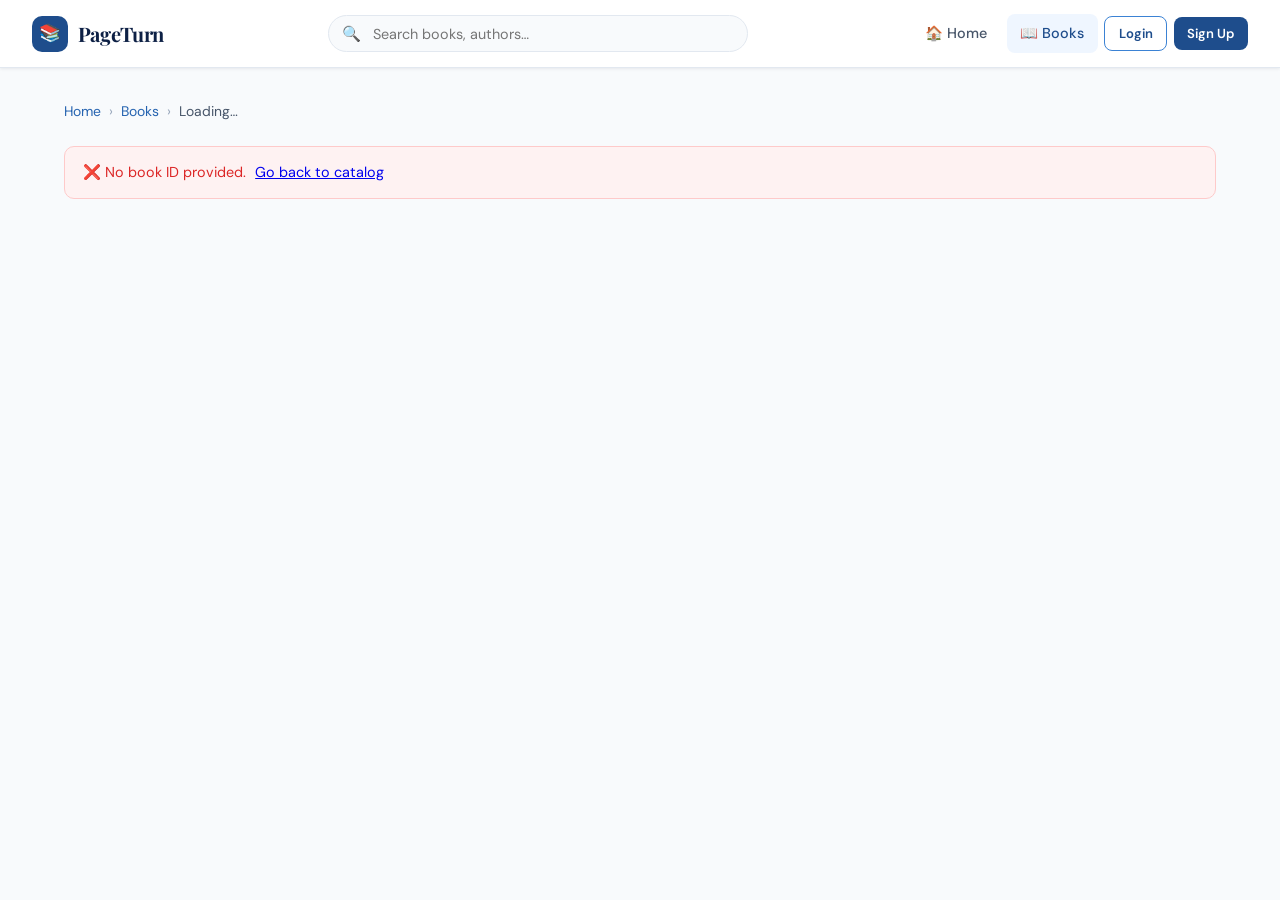
==== bookstore/book.html @ 0c3d793c "Frontend, all HTML/CSS/JS pages for online bookstore" ====
<!DOCTYPE html>
<html lang="en">
<head>
  <meta charset="UTF-8">
  <meta name="viewport" content="width=device-width, initial-scale=1.0">
  <title>Book Detail — PageTurn</title>
  <link rel="stylesheet" href="style.css">
</head>
<body>
  <script src="api.js"></script>
  <script>renderNav('catalog');</script>

  <div class="page">
    <div class="breadcrumb">
      <a href="index.html">Home</a> › <a href="catalog.html">Books</a> › <span id="bc-title">Loading…</span>
    </div>

    <div id="content">
      <div class="spinner"></div>
    </div>
  </div>

  <script>
    const bookId = new URLSearchParams(window.location.search).get('id');

    async function loadBook() {
      if (!bookId) {
        document.getElementById('content').innerHTML = `<div class="alert alert-error">❌ No book ID provided. <a href="catalog.html">Go back to catalog</a></div>`;
        return;
      }

      try {
        const b = await apiFetch(`/books/${bookId}`);
        document.title = `${b.title} — PageTurn`;
        document.getElementById('bc-title').textContent = b.title;

        document.getElementById('content').innerHTML = `
          <div class="book-detail">
            <div>
              <div class="book-detail-cover" style="background:${bookCoverColors(b.id)}">
                ${b.cover_url ? `<img src="${b.cover_url}" alt="${b.title}" style="width:100%;height:100%;object-fit:cover;border-radius:var(--radius)">` : `<span>${bookEmoji(b.category)}</span>`}
              </div>
            </div>

            <div class="book-detail-info">
              <div class="book-category" style="font-size:0.85rem;margin-bottom:0.5rem">${b.category || 'General'}</div>
              <h1>${b.title}</h1>
              <div class="book-detail-author">by <strong>${b.author}</strong></div>

              <div class="book-detail-meta">
                ${b.rating   ? `<span class="meta-chip">★ ${b.rating} Rating</span>` : ''}
                ${b.pages    ? `<span class="meta-chip">📄 ${b.pages} pages</span>` : ''}
                ${b.isbn     ? `<span class="meta-chip">ISBN: ${b.isbn}</span>` : ''}
                ${b.stock !== undefined ? `<span class="meta-chip ${b.stock > 0 ? '' : 'style="background:#fef2f2;color:#dc2626"'}">${b.stock > 0 ? `✅ In Stock (${b.stock})` : '❌ Out of Stock'}</span>` : ''}
              </div>

              <p class="book-detail-description">${b.description || 'No description available for this book.'}</p>

              <div class="book-detail-price">${formatPrice(b.price)}</div>

              <div class="book-detail-actions">
                <button class="btn btn-primary btn-lg" id="add-cart-btn" onclick="addToCart(${b.id})" ${b.stock === 0 ? 'disabled' : ''}>
                  🛒 Add to Cart
                </button>
                <a href="cart.html" class="btn btn-secondary btn-lg">View Cart</a>
              </div>

              <div id="cart-alert" style="margin-top:1rem"></div>
            </div>
          </div>
        `;
      } catch (err) {
        document.getElementById('content').innerHTML = `
          <div class="alert alert-error">❌ ${err.message}. <a href="catalog.html">Back to catalog</a></div>`;
      }
    }

    async function addToCart(id) {
      if (!requireAuth()) return;

      const btn = document.getElementById('add-cart-btn');
      btn.disabled = true;
      btn.textContent = '⏳ Adding…';

      try {
        await apiFetch('/cart/items', {
          method: 'POST',
          body: JSON.stringify({ book_id: id, quantity: 1 }),
        });
        showToast('Added to cart!', 'success');
        btn.textContent = '✅ Added!';
        btn.style.background = 'var(--success)';
        await updateCartBadge();
        setTimeout(() => {
          btn.disabled = false;
          btn.innerHTML = '🛒 Add to Cart';
          btn.style.background = '';
        }, 2000);
      } catch (err) {
        showToast(err.message, 'error');
        btn.disabled = false;
        btn.textContent = '🛒 Add to Cart';
      }
    }

    loadBook();
  </script>
</body>
</html>
---- bookstore/style.css ----
@import url('https://fonts.googleapis.com/css2?family=Playfair+Display:wght@400;600;700;900&family=DM+Sans:wght@300;400;500;600&display=swap');

:root {
  --blue-900: #0a1628;
  --blue-800: #0d2045;
  --blue-700: #1a3a6b;
  --blue-600: #1e4d8c;
  --blue-500: #2563b0;
  --blue-400: #3b82d4;
  --blue-300: #93c5fd;
  --blue-100: #dbeafe;
  --blue-50:  #eff6ff;
  --white:    #ffffff;
  --gray-50:  #f8fafc;
  --gray-100: #f1f5f9;
  --gray-200: #e2e8f0;
  --gray-400: #94a3b8;
  --gray-600: #475569;
  --gray-800: #1e293b;
  --accent:   #f59e0b;
  --danger:   #ef4444;
  --success:  #22c55e;
  --shadow-sm: 0 1px 3px rgba(10,22,40,0.08);
  --shadow-md: 0 4px 16px rgba(10,22,40,0.12);
  --shadow-lg: 0 8px 32px rgba(10,22,40,0.16);
  --radius:   12px;
  --radius-lg: 20px;
  --transition: all 0.25s cubic-bezier(0.4,0,0.2,1);
}

*, *::before, *::after { box-sizing: border-box; margin: 0; padding: 0; }

html { scroll-behavior: smooth; }

body {
  font-family: 'DM Sans', sans-serif;
  background: var(--gray-50);
  color: var(--gray-800);
  min-height: 100vh;
  line-height: 1.6;
}

/* ─── NAVBAR ─── */
.navbar {
  position: sticky;
  top: 0;
  z-index: 100;
  background: var(--white);
  border-bottom: 1px solid var(--gray-200);
  box-shadow: var(--shadow-sm);
  padding: 0 2rem;
  height: 68px;
  display: flex;
  align-items: center;
  justify-content: space-between;
  gap: 1.5rem;
}

.nav-brand {
  display: flex;
  align-items: center;
  gap: 0.6rem;
  text-decoration: none;
  flex-shrink: 0;
}
.nav-brand .brand-icon {
  width: 36px; height: 36px;
  background: var(--blue-600);
  border-radius: 10px;
  display: flex; align-items: center; justify-content: center;
  font-size: 1.1rem;
}
.nav-brand .brand-name {
  font-family: 'Playfair Display', serif;
  font-weight: 700;
  font-size: 1.25rem;
  color: var(--blue-800);
  letter-spacing: -0.3px;
}

.nav-search {
  flex: 1;
  max-width: 420px;
  position: relative;
}
.nav-search input {
  width: 100%;
  padding: 0.55rem 1rem 0.55rem 2.8rem;
  border: 1.5px solid var(--gray-200);
  border-radius: 50px;
  font-family: 'DM Sans', sans-serif;
  font-size: 0.9rem;
  background: var(--gray-50);
  color: var(--gray-800);
  transition: var(--transition);
  outline: none;
}
.nav-search input:focus {
  border-color: var(--blue-400);
  background: var(--white);
  box-shadow: 0 0 0 3px rgba(37,99,176,0.1);
}
.nav-search .search-icon {
  position: absolute;
  left: 0.9rem;
  top: 50%; transform: translateY(-50%);
  color: var(--gray-400);
  font-size: 0.95rem;
  pointer-events: none;
}

.nav-links {
  display: flex;
  align-items: center;
  gap: 0.4rem;
}
.nav-link {
  display: flex;
  align-items: center;
  gap: 0.35rem;
  padding: 0.5rem 0.85rem;
  border-radius: 8px;
  text-decoration: none;
  font-size: 0.9rem;
  font-weight: 500;
  color: var(--gray-600);
  transition: var(--transition);
  white-space: nowrap;
}
.nav-link:hover { background: var(--blue-50); color: var(--blue-600); }
.nav-link.active { background: var(--blue-50); color: var(--blue-600); }

.cart-badge {
  position: relative;
}
.cart-badge .badge {
  position: absolute;
  top: -4px; right: -4px;
  background: var(--blue-600);
  color: white;
  font-size: 0.65rem;
  font-weight: 700;
  width: 18px; height: 18px;
  border-radius: 50%;
  display: flex; align-items: center; justify-content: center;
  border: 2px solid white;
}

.btn {
  display: inline-flex;
  align-items: center;
  gap: 0.4rem;
  padding: 0.6rem 1.25rem;
  border-radius: 8px;
  font-family: 'DM Sans', sans-serif;
  font-size: 0.9rem;
  font-weight: 600;
  cursor: pointer;
  border: none;
  transition: var(--transition);
  text-decoration: none;
  white-space: nowrap;
}
.btn-primary {
  background: var(--blue-600);
  color: white;
}
.btn-primary:hover { background: var(--blue-700); transform: translateY(-1px); box-shadow: var(--shadow-md); }
.btn-secondary {
  background: var(--blue-50);
  color: var(--blue-700);
  border: 1.5px solid var(--blue-200, #bfdbfe);
}
.btn-secondary:hover { background: var(--blue-100); }
.btn-danger { background: var(--danger); color: white; }
.btn-danger:hover { background: #dc2626; }
.btn-outline {
  background: transparent;
  color: var(--blue-600);
  border: 1.5px solid var(--blue-400);
}
.btn-outline:hover { background: var(--blue-50); }
.btn-sm { padding: 0.4rem 0.85rem; font-size: 0.82rem; }
.btn-lg { padding: 0.8rem 1.8rem; font-size: 1rem; border-radius: 10px; }
.btn:disabled { opacity: 0.55; cursor: not-allowed; transform: none !important; }

/* ─── TOAST ─── */
#toast-container {
  position: fixed;
  top: 80px; right: 1.5rem;
  z-index: 9999;
  display: flex; flex-direction: column; gap: 0.6rem;
}
.toast {
  display: flex; align-items: center; gap: 0.7rem;
  padding: 0.85rem 1.2rem;
  background: var(--white);
  border-radius: var(--radius);
  box-shadow: var(--shadow-lg);
  border-left: 4px solid var(--blue-500);
  font-size: 0.9rem;
  font-weight: 500;
  min-width: 260px;
  animation: slideIn 0.3s ease;
}
.toast.success { border-color: var(--success); }
.toast.error   { border-color: var(--danger); }
@keyframes slideIn { from { opacity:0; transform:translateX(30px); } to { opacity:1; transform:translateX(0); } }
@keyframes slideOut { from { opacity:1; transform:translateX(0); } to { opacity:0; transform:translateX(30px); } }

/* ─── PAGE WRAPPER ─── */
.page { max-width: 1200px; margin: 0 auto; padding: 2rem 1.5rem; }
.page-header { margin-bottom: 2rem; }
.page-header h1 {
  font-family: 'Playfair Display', serif;
  font-size: 2rem;
  font-weight: 700;
  color: var(--blue-900);
  margin-bottom: 0.3rem;
}
.page-header p { color: var(--gray-600); font-size: 0.95rem; }

/* ─── AUTH PAGES ─── */
.auth-page {
  min-height: 100vh;
  display: flex;
  align-items: center;
  justify-content: center;
  background: linear-gradient(135deg, var(--blue-900) 0%, var(--blue-700) 50%, var(--blue-500) 100%);
  padding: 2rem;
  position: relative;
  overflow: hidden;
}
.auth-page::before {
  content: '';
  position: absolute;
  inset: 0;
  background: url("data:image/svg+xml,%3Csvg width='60' height='60' viewBox='0 0 60 60' xmlns='http://www.w3.org/2000/svg'%3E%3Cg fill='none' fill-rule='evenodd'%3E%3Cg fill='%23ffffff' fill-opacity='0.04'%3E%3Cpath d='M36 34v-4h-2v4h-4v2h4v4h2v-4h4v-2h-4zm0-30V0h-2v4h-4v2h4v4h2V6h4V4h-4zM6 34v-4H4v4H0v2h4v4h2v-4h4v-2H6zM6 4V0H4v4H0v2h4v4h2V6h4V4H6z'/%3E%3C/g%3E%3C/g%3E%3C/svg%3E");
}
.auth-card {
  background: var(--white);
  border-radius: var(--radius-lg);
  padding: 2.5rem;
  width: 100%;
  max-width: 440px;
  box-shadow: 0 24px 64px rgba(10,22,40,0.4);
  position: relative;
  z-index: 1;
}
.auth-brand {
  display: flex;
  align-items: center;
  gap: 0.7rem;
  margin-bottom: 2rem;
  justify-content: center;
}
.auth-brand .brand-icon {
  width: 44px; height: 44px;
  background: var(--blue-600);
  border-radius: 12px;
  display: flex; align-items: center; justify-content: center;
  font-size: 1.3rem;
}
.auth-brand .brand-name {
  font-family: 'Playfair Display', serif;
  font-weight: 700;
  font-size: 1.4rem;
  color: var(--blue-900);
}
.auth-title {
  font-family: 'Playfair Display', serif;
  font-size: 1.7rem;
  font-weight: 700;
  color: var(--blue-900);
  margin-bottom: 0.3rem;
  text-align: center;
}
.auth-subtitle { color: var(--gray-600); font-size: 0.92rem; text-align: center; margin-bottom: 2rem; }

.form-group { margin-bottom: 1.1rem; }
.form-label {
  display: block;
  font-size: 0.85rem;
  font-weight: 600;
  color: var(--gray-600);
  margin-bottom: 0.4rem;
  text-transform: uppercase;
  letter-spacing: 0.5px;
}
.form-control {
  width: 100%;
  padding: 0.75rem 1rem;
  border: 1.5px solid var(--gray-200);
  border-radius: 10px;
  font-family: 'DM Sans', sans-serif;
  font-size: 0.95rem;
  color: var(--gray-800);
  background: var(--white);
  outline: none;
  transition: var(--transition);
}
.form-control:focus {
  border-color: var(--blue-500);
  box-shadow: 0 0 0 3px rgba(37,99,176,0.12);
}
.form-control.error { border-color: var(--danger); }
.form-error { color: var(--danger); font-size: 0.82rem; margin-top: 0.3rem; display: none; }
.form-error.show { display: block; }

.divider { display: flex; align-items: center; gap: 1rem; margin: 1.5rem 0; }
.divider::before, .divider::after { content: ''; flex: 1; height: 1px; background: var(--gray-200); }
.divider span { color: var(--gray-400); font-size: 0.85rem; }

.auth-footer { text-align: center; margin-top: 1.5rem; font-size: 0.9rem; color: var(--gray-600); }
.auth-footer a { color: var(--blue-600); font-weight: 600; text-decoration: none; }
.auth-footer a:hover { text-decoration: underline; }

/* ─── BOOK CARD ─── */
.books-grid {
  display: grid;
  grid-template-columns: repeat(auto-fill, minmax(200px, 1fr));
  gap: 1.5rem;
}
.book-card {
  background: var(--white);
  border-radius: var(--radius);
  overflow: hidden;
  box-shadow: var(--shadow-sm);
  border: 1px solid var(--gray-200);
  transition: var(--transition);
  cursor: pointer;
  display: flex;
  flex-direction: column;
}
.book-card:hover { transform: translateY(-4px); box-shadow: var(--shadow-lg); border-color: var(--blue-300); }

.book-cover {
  aspect-ratio: 3/4;
  background: linear-gradient(135deg, var(--blue-600), var(--blue-800));
  display: flex;
  align-items: center;
  justify-content: center;
  font-size: 3rem;
  position: relative;
  overflow: hidden;
}
.book-cover::after {
  content: '';
  position: absolute;
  inset: 0;
  background: linear-gradient(135deg, rgba(255,255,255,0.1) 0%, transparent 50%);
}
.book-cover img { width: 100%; height: 100%; object-fit: cover; }
.book-badge {
  position: absolute;
  top: 0.6rem; right: 0.6rem;
  background: var(--accent);
  color: white;
  font-size: 0.72rem;
  font-weight: 700;
  padding: 0.2rem 0.5rem;
  border-radius: 6px;
  z-index: 1;
}

.book-info { padding: 1rem; flex: 1; display: flex; flex-direction: column; }
.book-category {
  font-size: 0.75rem;
  font-weight: 600;
  color: var(--blue-500);
  text-transform: uppercase;
  letter-spacing: 0.5px;
  margin-bottom: 0.3rem;
}
.book-title {
  font-family: 'Playfair Display', serif;
  font-size: 0.95rem;
  font-weight: 700;
  color: var(--blue-900);
  margin-bottom: 0.2rem;
  line-height: 1.3;
}
.book-author { font-size: 0.82rem; color: var(--gray-600); margin-bottom: 0.7rem; flex: 1; }
.book-footer { display: flex; align-items: center; justify-content: space-between; margin-top: auto; }
.book-price {
  font-size: 1.05rem;
  font-weight: 700;
  color: var(--blue-700);
}
.book-rating { display: flex; align-items: center; gap: 0.2rem; font-size: 0.8rem; color: var(--accent); }

/* ─── HERO ─── */
.hero {
  background: linear-gradient(135deg, var(--blue-900) 0%, var(--blue-700) 60%, var(--blue-500) 100%);
  border-radius: var(--radius-lg);
  padding: 3.5rem 3rem;
  margin-bottom: 2.5rem;
  display: flex;
  align-items: center;
  justify-content: space-between;
  gap: 2rem;
  overflow: hidden;
  position: relative;
}
.hero::before {
  content: '';
  position: absolute;
  top: -50%; right: -10%;
  width: 500px; height: 500px;
  background: radial-gradient(circle, rgba(255,255,255,0.06) 0%, transparent 60%);
  pointer-events: none;
}
.hero-text h1 {
  font-family: 'Playfair Display', serif;
  font-size: 2.6rem;
  font-weight: 900;
  color: white;
  line-height: 1.15;
  margin-bottom: 0.8rem;
}
.hero-text p { color: var(--blue-300); font-size: 1rem; max-width: 420px; margin-bottom: 1.5rem; }
.hero-icon { font-size: 7rem; opacity: 0.2; flex-shrink: 0; }

/* ─── FILTER BAR ─── */
.filter-bar {
  display: flex;
  align-items: center;
  gap: 1rem;
  margin-bottom: 2rem;
  flex-wrap: wrap;
}
.filter-select {
  padding: 0.55rem 1rem;
  border: 1.5px solid var(--gray-200);
  border-radius: 8px;
  font-family: 'DM Sans', sans-serif;
  font-size: 0.88rem;
  color: var(--gray-800);
  background: var(--white);
  cursor: pointer;
  outline: none;
  transition: var(--transition);
}
.filter-select:focus { border-color: var(--blue-400); }
.filter-label { font-size: 0.88rem; font-weight: 600; color: var(--gray-600); }
.results-count { margin-left: auto; font-size: 0.88rem; color: var(--gray-400); }

/* ─── BOOK DETAIL ─── */
.book-detail {
  display: grid;
  grid-template-columns: 280px 1fr;
  gap: 3rem;
  background: var(--white);
  border-radius: var(--radius-lg);
  padding: 2.5rem;
  box-shadow: var(--shadow-md);
}
.book-detail-cover {
  aspect-ratio: 3/4;
  background: linear-gradient(135deg, var(--blue-600), var(--blue-900));
  border-radius: var(--radius);
  display: flex; align-items: center; justify-content: center;
  font-size: 5rem;
  box-shadow: var(--shadow-lg);
}
.book-detail-info h1 {
  font-family: 'Playfair Display', serif;
  font-size: 2.2rem;
  font-weight: 700;
  color: var(--blue-900);
  line-height: 1.2;
  margin-bottom: 0.5rem;
}
.book-detail-author { color: var(--gray-600); font-size: 1.05rem; margin-bottom: 1rem; }
.book-detail-meta { display: flex; gap: 1rem; flex-wrap: wrap; margin-bottom: 1.5rem; }
.meta-chip {
  display: flex; align-items: center; gap: 0.3rem;
  background: var(--blue-50);
  color: var(--blue-700);
  padding: 0.35rem 0.75rem;
  border-radius: 20px;
  font-size: 0.83rem;
  font-weight: 600;
}
.book-detail-description { color: var(--gray-600); line-height: 1.8; margin-bottom: 2rem; font-size: 0.95rem; }
.book-detail-price { font-size: 2.2rem; font-weight: 800; color: var(--blue-700); margin-bottom: 1.5rem; }
.book-detail-actions { display: flex; gap: 1rem; flex-wrap: wrap; }

/* ─── CART ─── */
.cart-layout { display: grid; grid-template-columns: 1fr 340px; gap: 2rem; }
.cart-item {
  background: var(--white);
  border-radius: var(--radius);
  padding: 1.25rem;
  display: flex;
  align-items: center;
  gap: 1.2rem;
  border: 1px solid var(--gray-200);
  margin-bottom: 1rem;
  transition: var(--transition);
}
.cart-item:hover { box-shadow: var(--shadow-md); border-color: var(--blue-200); }
.cart-item-cover {
  width: 70px; height: 90px;
  border-radius: 8px;
  background: linear-gradient(135deg, var(--blue-600), var(--blue-800));
  display: flex; align-items: center; justify-content: center;
  font-size: 2rem;
  flex-shrink: 0;
}
.cart-item-info { flex: 1; }
.cart-item-title { font-family: 'Playfair Display', serif; font-weight: 700; color: var(--blue-900); margin-bottom: 0.2rem; }
.cart-item-author { font-size: 0.85rem; color: var(--gray-600); margin-bottom: 0.5rem; }
.cart-item-price { font-weight: 700; color: var(--blue-700); }
.cart-item-qty {
  display: flex; align-items: center; gap: 0.5rem;
}
.qty-btn {
  width: 30px; height: 30px;
  border-radius: 6px;
  border: 1.5px solid var(--gray-200);
  background: var(--white);
  cursor: pointer;
  font-size: 1rem;
  display: flex; align-items: center; justify-content: center;
  transition: var(--transition);
  color: var(--gray-600);
}
.qty-btn:hover { border-color: var(--blue-400); color: var(--blue-600); background: var(--blue-50); }
.qty-num { font-weight: 700; min-width: 24px; text-align: center; }

.cart-summary {
  background: var(--white);
  border-radius: var(--radius-lg);
  padding: 1.8rem;
  border: 1px solid var(--gray-200);
  position: sticky;
  top: 88px;
  height: fit-content;
  box-shadow: var(--shadow-md);
}
.summary-title {
  font-family: 'Playfair Display', serif;
  font-size: 1.3rem;
  font-weight: 700;
  color: var(--blue-900);
  margin-bottom: 1.5rem;
  padding-bottom: 1rem;
  border-bottom: 1px solid var(--gray-200);
}
.summary-row {
  display: flex; justify-content: space-between;
  margin-bottom: 0.8rem;
  font-size: 0.92rem;
  color: var(--gray-600);
}
.summary-row.total {
  font-size: 1.15rem;
  font-weight: 700;
  color: var(--blue-900);
  margin-top: 1rem;
  padding-top: 1rem;
  border-top: 1px solid var(--gray-200);
}
.summary-row .val { font-weight: 600; color: var(--gray-800); }
.summary-row.total .val { color: var(--blue-700); }

/* ─── ORDER ─── */
.order-success {
  text-align: center;
  background: var(--white);
  border-radius: var(--radius-lg);
  padding: 4rem 2rem;
  max-width: 520px;
  margin: 0 auto;
  box-shadow: var(--shadow-md);
}
.success-icon {
  width: 80px; height: 80px;
  background: #dcfce7;
  border-radius: 50%;
  display: flex; align-items: center; justify-content: center;
  font-size: 2.5rem;
  margin: 0 auto 1.5rem;
}
.order-card {
  background: var(--white);
  border-radius: var(--radius);
  border: 1px solid var(--gray-200);
  overflow: hidden;
  margin-bottom: 1rem;
  box-shadow: var(--shadow-sm);
  transition: var(--transition);
}
.order-card:hover { box-shadow: var(--shadow-md); }
.order-header {
  display: flex;
  align-items: center;
  justify-content: space-between;
  padding: 1.1rem 1.3rem;
  background: var(--gray-50);
  border-bottom: 1px solid var(--gray-200);
}
.order-id { font-weight: 700; color: var(--blue-900); font-size: 0.92rem; }
.order-status {
  padding: 0.25rem 0.75rem;
  border-radius: 20px;
  font-size: 0.78rem;
  font-weight: 700;
  text-transform: uppercase;
  letter-spacing: 0.5px;
}
.status-pending  { background: #fef3c7; color: #b45309; }
.status-confirmed{ background: #dbeafe; color: var(--blue-700); }
.status-shipped  { background: #d1fae5; color: #047857; }
.status-delivered{ background: #dcfce7; color: #166534; }
.order-body { padding: 1.1rem 1.3rem; }

/* ─── EMPTY STATE ─── */
.empty-state {
  text-align: center;
  padding: 4rem 2rem;
  color: var(--gray-400);
}
.empty-icon { font-size: 4rem; margin-bottom: 1rem; opacity: 0.5; }
.empty-state h3 { font-family: 'Playfair Display', serif; color: var(--gray-600); margin-bottom: 0.5rem; }

/* ─── LOADING SPINNER ─── */
.spinner {
  width: 40px; height: 40px;
  border: 3px solid var(--gray-200);
  border-top-color: var(--blue-500);
  border-radius: 50%;
  animation: spin 0.7s linear infinite;
  margin: 4rem auto;
}
@keyframes spin { to { transform: rotate(360deg); } }

/* ─── MODAL ─── */
.modal-overlay {
  position: fixed; inset: 0;
  background: rgba(10,22,40,0.6);
  backdrop-filter: blur(4px);
  z-index: 200;
  display: flex; align-items: center; justify-content: center;
  padding: 1rem;
  opacity: 0; pointer-events: none;
  transition: opacity 0.25s;
}
.modal-overlay.open { opacity: 1; pointer-events: all; }
.modal {
  background: var(--white);
  border-radius: var(--radius-lg);
  padding: 2rem;
  width: 100%;
  max-width: 480px;
  box-shadow: 0 24px 64px rgba(10,22,40,0.35);
  transform: scale(0.95);
  transition: transform 0.25s;
}
.modal-overlay.open .modal { transform: scale(1); }
.modal-header {
  display: flex; align-items: center; justify-content: space-between;
  margin-bottom: 1.5rem;
}
.modal-title { font-family: 'Playfair Display', serif; font-size: 1.4rem; font-weight: 700; color: var(--blue-900); }
.modal-close {
  background: none; border: none; cursor: pointer;
  font-size: 1.4rem; color: var(--gray-400); line-height: 1;
  transition: var(--transition);
}
.modal-close:hover { color: var(--gray-800); }

/* ─── SECTION HEADER ─── */
.section-header {
  display: flex; align-items: center; justify-content: space-between;
  margin-bottom: 1.2rem;
}
.section-header h2 {
  font-family: 'Playfair Display', serif;
  font-size: 1.5rem;
  font-weight: 700;
  color: var(--blue-900);
}

/* ─── BREADCRUMB ─── */
.breadcrumb {
  display: flex; align-items: center; gap: 0.5rem;
  font-size: 0.87rem;
  color: var(--gray-400);
  margin-bottom: 1.5rem;
}
.breadcrumb a { color: var(--blue-500); text-decoration: none; }
.breadcrumb a:hover { text-decoration: underline; }
.breadcrumb span { color: var(--gray-600); }

/* ─── ALERT ─── */
.alert {
  padding: 0.85rem 1.1rem;
  border-radius: 10px;
  font-size: 0.9rem;
  margin-bottom: 1rem;
  display: flex; align-items: center; gap: 0.6rem;
}
.alert-error   { background: #fef2f2; color: #dc2626; border: 1px solid #fecaca; }
.alert-success { background: #f0fdf4; color: #15803d; border: 1px solid #bbf7d0; }
.alert-info    { background: var(--blue-50); color: var(--blue-700); border: 1px solid var(--blue-100); }

/* ─── RESPONSIVE ─── */
@media (max-width: 900px) {
  .cart-layout { grid-template-columns: 1fr; }
  .book-detail { grid-template-columns: 1fr; }
  .book-detail-cover { max-width: 220px; margin: 0 auto; }
  .hero { flex-direction: column; text-align: center; }
  .hero-text h1 { font-size: 1.9rem; }
  .hero-icon { display: none; }
}
@media (max-width: 600px) {
  .navbar { padding: 0 1rem; }
  .nav-search { display: none; }
  .page { padding: 1.25rem 1rem; }
  .books-grid { grid-template-columns: repeat(2, 1fr); gap: 1rem; }
}
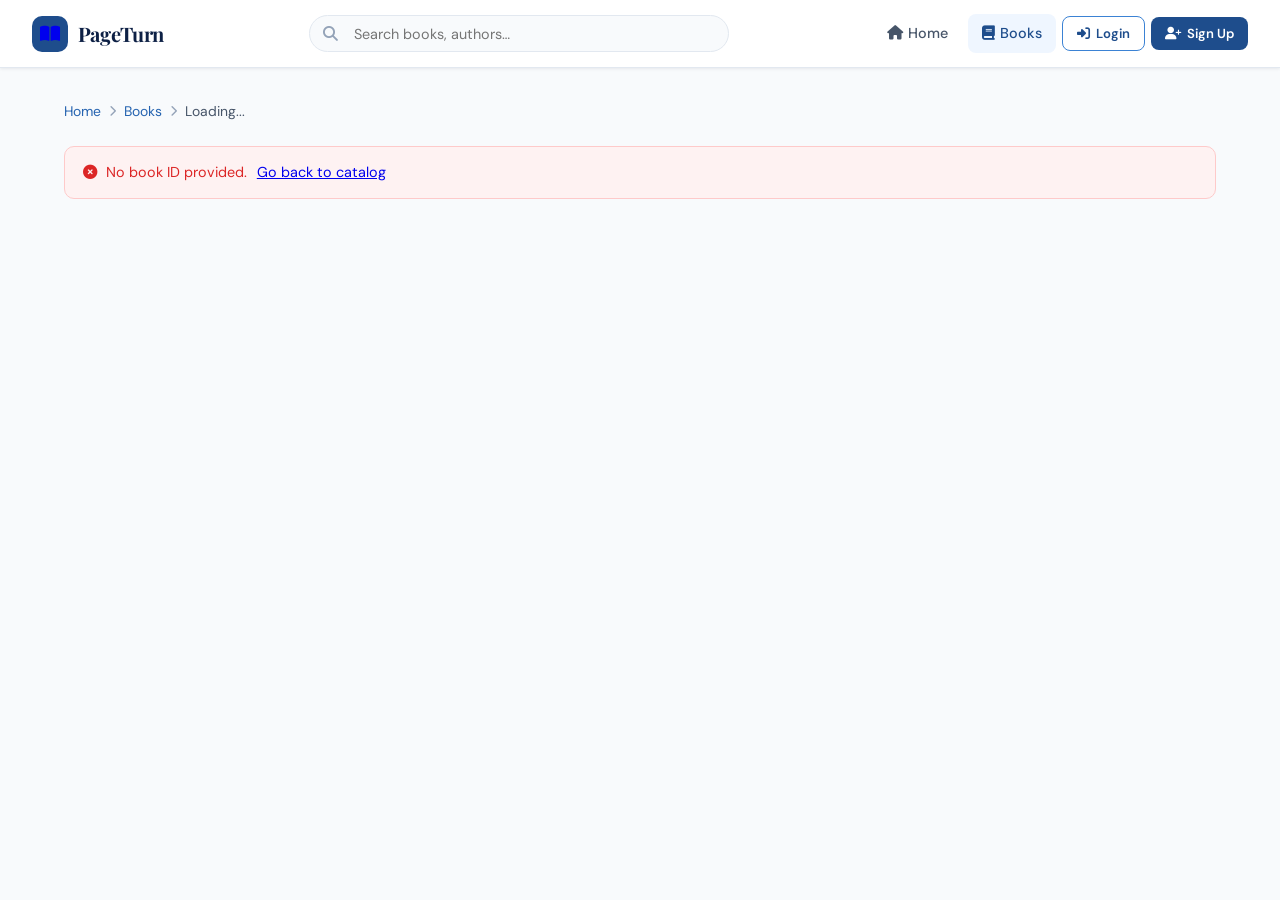
==== commit b49d5274: "update for UI/UX and integration enhancment" ====
--- a/bookstore/book.html
+++ b/bookstore/book.html
@@ -4,6 +4,7 @@
   <meta charset="UTF-8">
   <meta name="viewport" content="width=device-width, initial-scale=1.0">
   <title>Book Detail — PageTurn</title>
+  <link rel="stylesheet" href="https://cdnjs.cloudflare.com/ajax/libs/font-awesome/6.5.0/css/all.min.css">
   <link rel="stylesheet" href="style.css">
 </head>
 <body>
@@ -12,7 +13,7 @@
 
   <div class="page">
     <div class="breadcrumb">
-      <a href="index.html">Home</a> › <a href="catalog.html">Books</a> › <span id="bc-title">Loading…</span>
+      <a href="index.html">Home</a> <i class="fa-solid fa-chevron-right" style="font-size:0.7rem"></i> <a href="catalog.html">Books</a> <i class="fa-solid fa-chevron-right" style="font-size:0.7rem"></i> <span id="bc-title">Loading...</span>
     </div>
 
     <div id="content">
@@ -25,7 +26,7 @@
 
     async function loadBook() {
       if (!bookId) {
-        document.getElementById('content').innerHTML = `<div class="alert alert-error">❌ No book ID provided. <a href="catalog.html">Go back to catalog</a></div>`;
+        document.getElementById('content').innerHTML = `<div class="alert alert-error"><i class="fa-solid fa-circle-xmark"></i> No book ID provided. <a href="catalog.html">Go back to catalog</a></div>`;
         return;
       }
 
@@ -38,7 +39,7 @@
           <div class="book-detail">
             <div>
               <div class="book-detail-cover" style="background:${bookCoverColors(b.id)}">
-                ${b.cover_url ? `<img src="${b.cover_url}" alt="${b.title}" style="width:100%;height:100%;object-fit:cover;border-radius:var(--radius)">` : `<span>${bookEmoji(b.category)}</span>`}
+                ${b.cover_url ? `<img src="${b.cover_url}" alt="${b.title}" style="width:100%;height:100%;object-fit:cover;border-radius:var(--radius)">` : `<span><i class="fa-solid ${categoryIcon(b.category)}" style="font-size:5rem"></i></span>`}
               </div>
             </div>
 
@@ -48,10 +49,10 @@
               <div class="book-detail-author">by <strong>${b.author}</strong></div>
 
               <div class="book-detail-meta">
-                ${b.rating   ? `<span class="meta-chip">★ ${b.rating} Rating</span>` : ''}
-                ${b.pages    ? `<span class="meta-chip">📄 ${b.pages} pages</span>` : ''}
-                ${b.isbn     ? `<span class="meta-chip">ISBN: ${b.isbn}</span>` : ''}
-                ${b.stock !== undefined ? `<span class="meta-chip ${b.stock > 0 ? '' : 'style="background:#fef2f2;color:#dc2626"'}">${b.stock > 0 ? `✅ In Stock (${b.stock})` : '❌ Out of Stock'}</span>` : ''}
+                ${b.rating   ? `<span class="meta-chip"><i class="fa-solid fa-star" style="color:var(--accent)"></i> ${b.rating} Rating</span>` : ''}
+                ${b.pages    ? `<span class="meta-chip"><i class="fa-solid fa-file-lines"></i> ${b.pages} pages</span>` : ''}
+                ${b.isbn     ? `<span class="meta-chip"><i class="fa-solid fa-barcode"></i> ISBN: ${b.isbn}</span>` : ''}
+                ${b.stock !== undefined ? `<span class="meta-chip ${b.stock > 0 ? '' : 'style="background:#fef2f2;color:#dc2626"'}">${b.stock > 0 ? `<i class="fa-solid fa-circle-check" style="color:var(--success)"></i> In Stock (${b.stock})` : '<i class="fa-solid fa-circle-xmark" style="color:var(--danger)"></i> Out of Stock'}</span>` : ''}
               </div>
 
               <p class="book-detail-description">${b.description || 'No description available for this book.'}</p>
@@ -60,9 +61,9 @@
 
               <div class="book-detail-actions">
                 <button class="btn btn-primary btn-lg" id="add-cart-btn" onclick="addToCart(${b.id})" ${b.stock === 0 ? 'disabled' : ''}>
-                  🛒 Add to Cart
+                  <i class="fa-solid fa-cart-plus"></i> Add to Cart
                 </button>
-                <a href="cart.html" class="btn btn-secondary btn-lg">View Cart</a>
+                <a href="cart.html" class="btn btn-secondary btn-lg"><i class="fa-solid fa-cart-shopping"></i> View Cart</a>
               </div>
 
               <div id="cart-alert" style="margin-top:1rem"></div>
@@ -71,7 +72,7 @@
         `;
       } catch (err) {
         document.getElementById('content').innerHTML = `
-          <div class="alert alert-error">❌ ${err.message}. <a href="catalog.html">Back to catalog</a></div>`;
+          <div class="alert alert-error"><i class="fa-solid fa-circle-xmark"></i> ${err.message}. <a href="catalog.html">Back to catalog</a></div>`;
       }
     }
 
@@ -80,7 +81,7 @@
 
       const btn = document.getElementById('add-cart-btn');
       btn.disabled = true;
-      btn.textContent = '⏳ Adding…';
+      btn.innerHTML = '<i class="fa-solid fa-spinner fa-spin"></i> Adding...';
 
       try {
         await apiFetch('/cart/items', {
@@ -88,18 +89,18 @@
           body: JSON.stringify({ book_id: id, quantity: 1 }),
         });
         showToast('Added to cart!', 'success');
-        btn.textContent = '✅ Added!';
+        btn.innerHTML = '<i class="fa-solid fa-circle-check"></i> Added!';
         btn.style.background = 'var(--success)';
         await updateCartBadge();
         setTimeout(() => {
           btn.disabled = false;
-          btn.innerHTML = '🛒 Add to Cart';
+          btn.innerHTML = '<i class="fa-solid fa-cart-plus"></i> Add to Cart';
           btn.style.background = '';
         }, 2000);
       } catch (err) {
         showToast(err.message, 'error');
         btn.disabled = false;
-        btn.textContent = '🛒 Add to Cart';
+        btn.innerHTML = '<i class="fa-solid fa-cart-plus"></i> Add to Cart';
       }
     }
 
